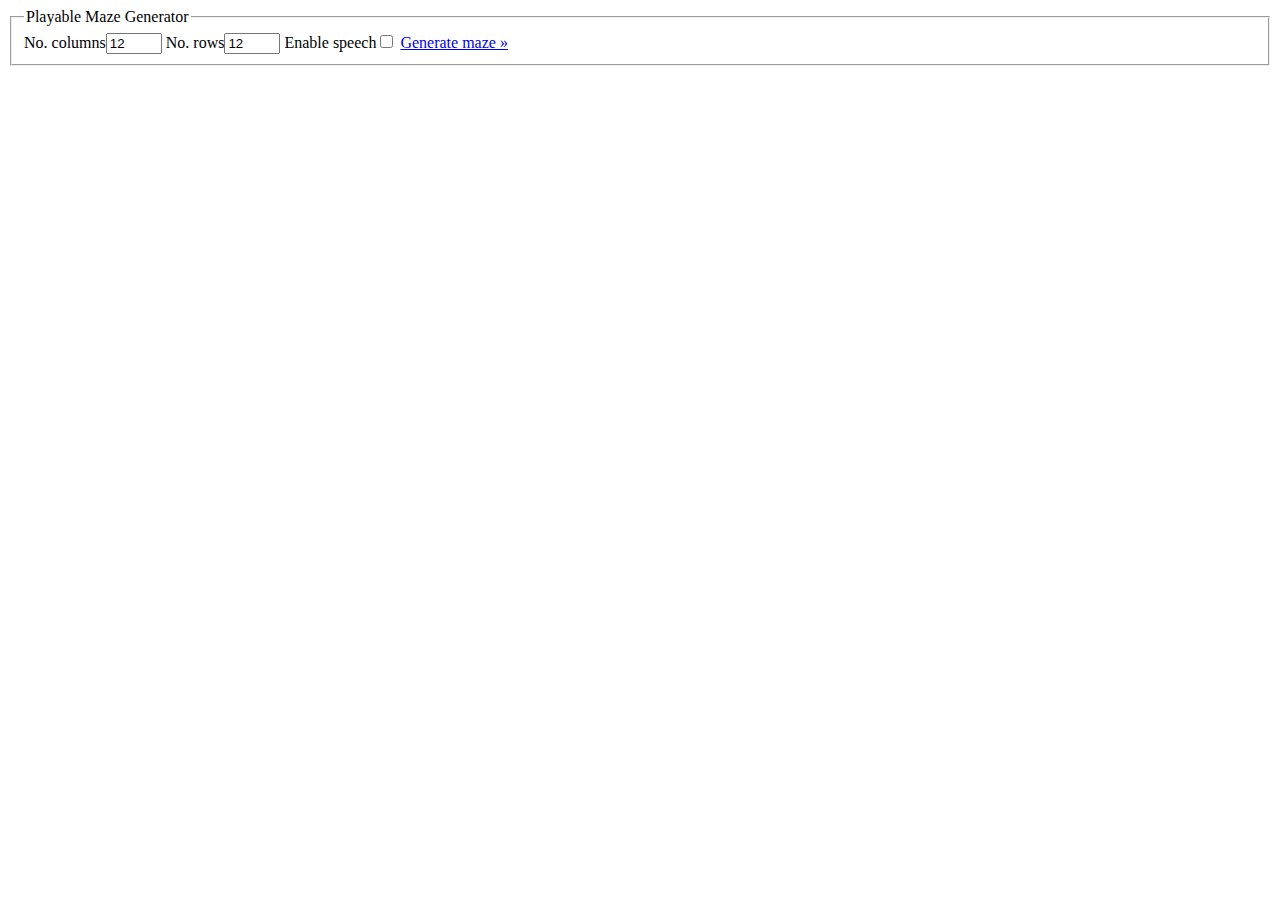
==== index.html @ bfed152a "Add files via upload" ====
<!DOCTYPE html>
<html lang="en">
<head>
  <meta charset="UTF-8">
  <meta http-equiv="X-UA-Compatible" content="IE=edge">
  <meta name="viewport" content="width=device-width, initial-scale=1.0">
  <title>Maze</title>
  <link rel="stylesheet" href="mazing.css">

</head>

<body>
    
      <form id="maze_generator" method="POST" action="index.html">
      <fieldset>
        <legend>Playable Maze Generator</legend>
        <label for="field_height">No. columns</label><span><input id="field_height" type="number" min="2" max="21" name="cols" value="12"></span>
        <label for="field_width">No. rows</label><span><input id="field_width" type="number" min="2" max="21" name="rows" value="12"></span>
        <label for="field_speech">Enable speech</label><span><input id="field_speech" type="checkbox" name="speech"></span>
        <span><a href = "maze.html">Generate maze &raquo;</span></a>
      </fieldset>
      </form>
</body>
</html>
---- mazing.css ----
#maze_container {
  position: relative;
  margin: 1em auto;
  width: fit-content;
}
#maze {
  position: relative;
  background-color: #a7c53f;
  background-image: radial-gradient(circle at 0% 0%, transparent 50%, rgba(0,0,0,0.1) 50%), radial-gradient(circle at center, rgba(0,0,0,0.1) 50%, transparent 50%), radial-gradient(circle at 100% 100%, transparent 50%, rgba(0,0,0,0.1) 50%), radial-gradient(circle at 0% 100%, transparent 50%, rgba(0,0,0,0.1) 50%), radial-gradient(circle at 100% 0%, transparent 50%, rgba(0,0,0,0.1) 50%);
  background-size: 8em 8em;
}
#maze div {
  display: flex;
}
#maze div div {
  position: relative;
  width: 1em;
  height: 1em;
}
#maze div div::after {
  position: absolute;
  left: -3px;
  top: -4px;
  text-align: center;
  text-shadow: 0 0 1px black;
  font-size: 1.2em;
  z-index: 10;
}
#maze div div.door.exit::after {
  content: "\1F6AA";
}
#maze div div.nubbin::after {
  content: "\1F33C";
}
#maze div.nubbin:nth-of-type(3n)::after {
  content: "\1F344";
}
#maze div.nubbin:nth-of-type(5n)::after {
  content: "\1F33B";
}
#maze div.nubbin:nth-of-type(7n)::after {
  content: "\1F48E";
}
#maze div.nubbin:nth-of-type(13n)::after {
  content: "\1F381";
}
#maze div.hero::after {
  content: "\1F6B6" !important;
}
#maze.face-right div.hero::after {
  transform: scale(-1, 1);
}
#maze div div.wall, #maze div div.nubbin.wall, #maze div div.door.exit {
  background-color: #454545;
  background-image: linear-gradient(45deg, rgba(0,0,0,0.2) 45%, transparent 55%), linear-gradient(to bottom, rgba(0,0,0,0.2) 45%, transparent 55%);
  background-size: 0.5em 0.5em;
}
#maze div div.nubbin.wall::after {
  content: "";
}
#maze div div.sentinel.wall {
  background: transparent;
}
#maze div div.sentinel.wall::after {
  content: "\1F40A";
}
#maze div.sentinel.wall:nth-of-type(3n)::after {
  content: "\1F40D";
}
#maze div div.key::after {
  content: "\1F511";
}

#maze div div:nth-child(odd) {
  width: 1em;
}
#maze div:nth-child(odd) div {
  height: 1em;
}

#maze.finished::after {
  position: absolute;
  top: 0;
  left: 0;
  width: 100%;
  height: 100%;
  display: flex;
  justify-content: space-around;
  align-items: center;
  content: "Game Over";
  background: rgba(0,0,0,0.4);
  text-align: center;
  text-transform: uppercase;
  font-family: monospace;
  font-size: 5em;
  text-shadow: 2px 2px 2px rgba(0,0,0,0.8);
  color: #fff;
  z-index: 10;
}

#maze_output {
  display: flex;
  margin: 0.5em auto;
}
#maze_score, #maze_message {
  font-family: fantasy;
  font-weight: bold;
  font-size: 1em;
}
#maze_score {
  flex: 1;
  white-space: nowrap;
  text-align: left;
}
#maze_score::before {
  content: "Score: ";
}
#maze_score.has-key::after {
  content: "\00a0\1F511";
}
#maze_message {
  flex: 3;
  text-align: right;
}
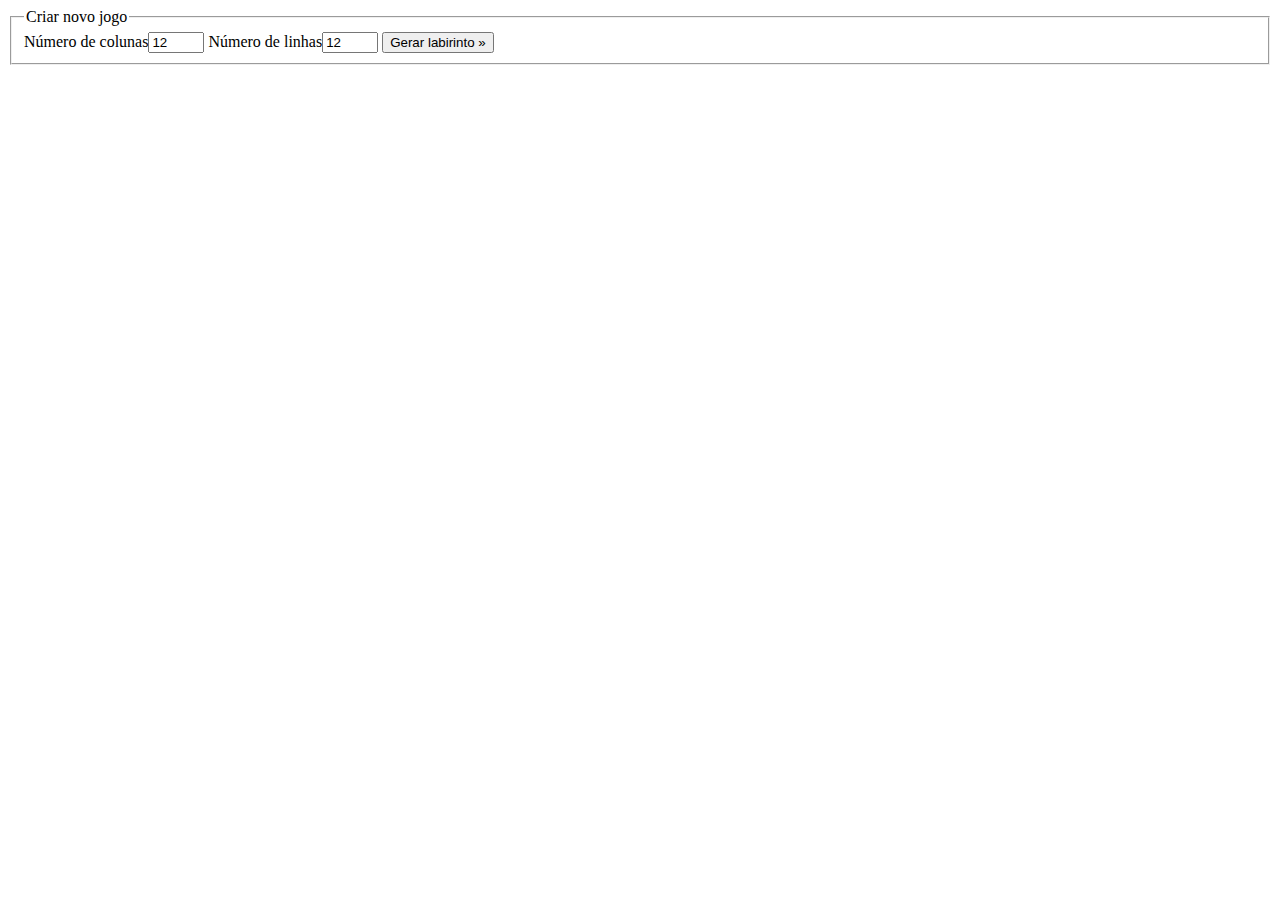
==== commit d1b785e2: "Add files via upload" ====
--- a/index.html
+++ b/index.html
@@ -4,21 +4,35 @@
   <meta charset="UTF-8">
   <meta http-equiv="X-UA-Compatible" content="IE=edge">
   <meta name="viewport" content="width=device-width, initial-scale=1.0">
-  <title>Maze</title>
+  <title>Labirinto DW1S5</title>
   <link rel="stylesheet" href="mazing.css">
 
 </head>
 
 <body>
     
-      <form id="maze_generator" method="POST" action="index.html">
+      <form id="maze_generator">
       <fieldset>
-        <legend>Playable Maze Generator</legend>
-        <label for="field_height">No. columns</label><span><input id="field_height" type="number" min="2" max="21" name="cols" value="12"></span>
-        <label for="field_width">No. rows</label><span><input id="field_width" type="number" min="2" max="21" name="rows" value="12"></span>
-        <label for="field_speech">Enable speech</label><span><input id="field_speech" type="checkbox" name="speech"></span>
-        <span><a href = "maze.html">Generate maze &raquo;</span></a>
+        <legend>Criar novo jogo</legend>
+        <label for="field_height">Número de colunas</label><span><input id="field_height" type="number" min="2" max="21" name="cols" value="12"></span>
+        <label for="field_width">Número de linhas</label><span><input id="field_width" type="number" min="2" max="21" name="rows" value="12"></span>
+        <span><button type = "submit">Gerar labirinto &raquo;</span></a>
       </fieldset>
       </form>
+      <script>
+        const form = document.getElementById('maze_generator');
+        const height = document.getElementById('field_height');
+        const width = document.getElementById('field_width');
+        form.addEventListener('submit', function(e) {
+          e.preventDefault();
+          const heightValue = height.value;
+          const widthValue = width.value;
+
+          sessionStorage.setItem('height', heightValue);
+          sessionStorage.setItem('width', widthValue);
+
+          window.location.href = "maze.html"
+        })
+        </script>
 </body>
 </html>--- a/mazing.css
+++ b/mazing.css
@@ -5,8 +5,7 @@
 }
 #maze {
   position: relative;
-  background-color: #a7c53f;
-  background-image: radial-gradient(circle at 0% 0%, transparent 50%, rgba(0,0,0,0.1) 50%), radial-gradient(circle at center, rgba(0,0,0,0.1) 50%, transparent 50%), radial-gradient(circle at 100% 100%, transparent 50%, rgba(0,0,0,0.1) 50%), radial-gradient(circle at 0% 100%, transparent 50%, rgba(0,0,0,0.1) 50%), radial-gradient(circle at 100% 0%, transparent 50%, rgba(0,0,0,0.1) 50%);
+  background-color: #4716a1;
   background-size: 8em 8em;
 }
 #maze div {
@@ -30,29 +29,28 @@
   content: "\1F6AA";
 }
 #maze div div.nubbin::after {
-  content: "\1F33C";
+  content: "🪙";
 }
 #maze div.nubbin:nth-of-type(3n)::after {
-  content: "\1F344";
+  content: "💰";
 }
 #maze div.nubbin:nth-of-type(5n)::after {
-  content: "\1F33B";
+  content: "👑";
 }
 #maze div.nubbin:nth-of-type(7n)::after {
-  content: "\1F48E";
+  content: "💸";
 }
 #maze div.nubbin:nth-of-type(13n)::after {
-  content: "\1F381";
+  content: "💵";
 }
 #maze div.hero::after {
-  content: "\1F6B6" !important;
+  content: "🐢" !important;
 }
 #maze.face-right div.hero::after {
   transform: scale(-1, 1);
 }
 #maze div div.wall, #maze div div.nubbin.wall, #maze div div.door.exit {
-  background-color: #454545;
-  background-image: linear-gradient(45deg, rgba(0,0,0,0.2) 45%, transparent 55%), linear-gradient(to bottom, rgba(0,0,0,0.2) 45%, transparent 55%);
+  background-color: #1900ff;
   background-size: 0.5em 0.5em;
 }
 #maze div div.nubbin.wall::after {
@@ -103,7 +101,7 @@
   margin: 0.5em auto;
 }
 #maze_score, #maze_message {
-  font-family: fantasy;
+  font-family: arial;
   font-weight: bold;
   font-size: 1em;
 }
